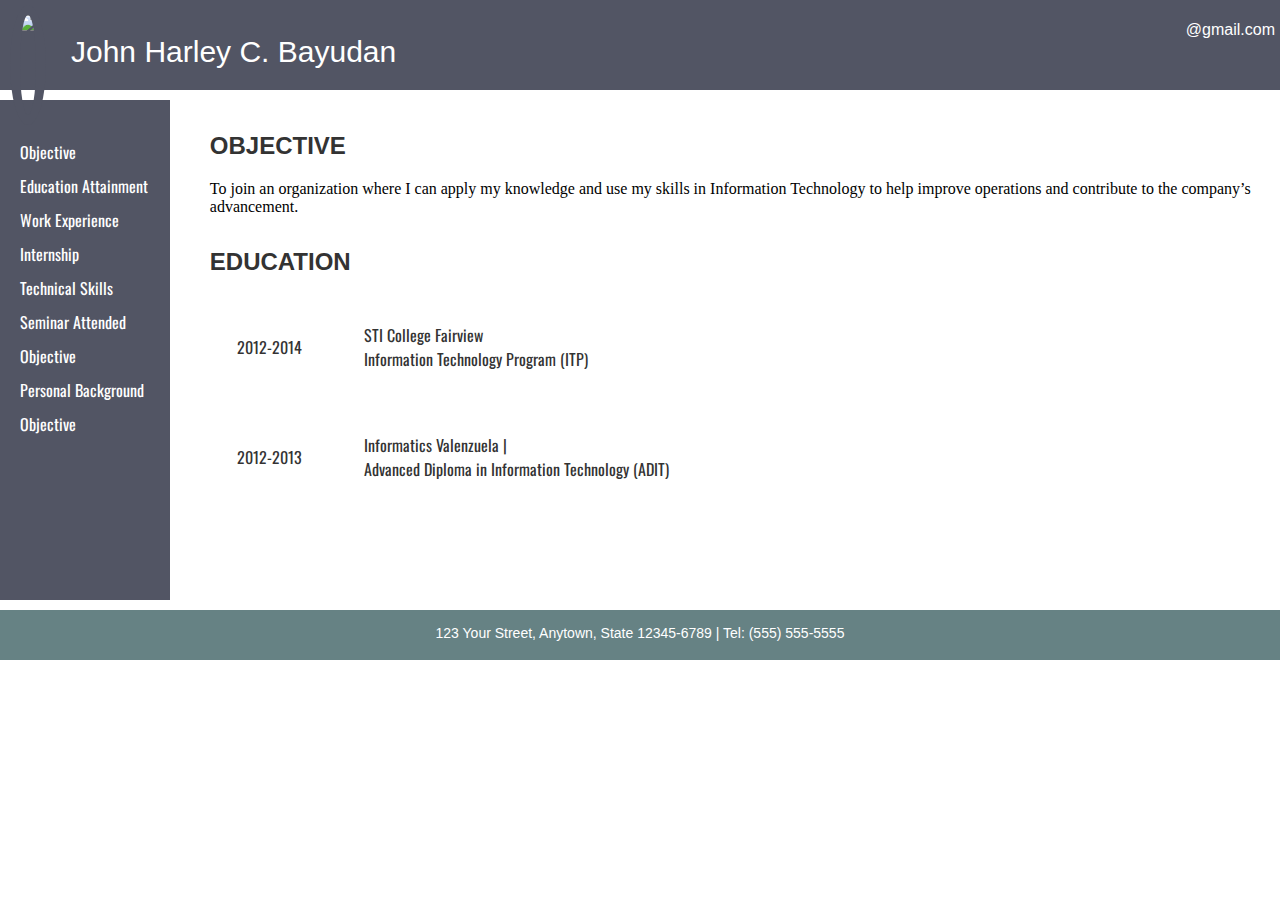
==== index.html @ 7418c087 "Add files via upload" ====
<!DOCTYPE html>
<html>
	<head>
		<link type="text/css" rel="stylesheet" href="style.css"/>
		<link href="https://fonts.googleapis.com/css?family=Oswald" rel="stylesheet"> 
		<title></title>
	</head>
	<body>
		<div id="header">
		<img class="resu-pic" src="harley.png"/>
			<div class="img-arc"> </div>
			<p id="name">John Harley C. Bayudan</p>
			<a href="mailto:you@yourdomain.com"><p id="email">@gmail.com</p></a>
		</div>


		<div class="left"> 
				<ul> 
						<li> <a href="objective"> Objective </a> </li>
						<li> <a href="objective"> Education Attainment </a></li>
						<li> <a href="objective"> Work Experience </a></li>
						<li> <a href="objective"> Internship </a></li>
						<li> <a href="objective"> Technical Skills </a></li>
						<li> <a href="objective"> Seminar Attended </a></li>
						<li> <a href="objective"> Objective </a></li>
						<li> <a href="objective"> Personal Background </a></li>
						<li> <a href="objective"> Objective </a></li>
				</ul>

		 </div>
		<div class="right">
				<div class="content-right">
					<h4>OBJECTIVE</h4>
							<p>	To join an organization where I can apply my knowledge and use my skills in
								 Information Technology to help improve operations and contribute to the 
								 company’s advancement.</p>
				</div>
			<h4>EDUCATION</h4>

<table  class="educ-attainment"> 
<tr> 	
<td> 2012-2014	</td>
<td>STI College Fairview <br>
Information Technology Program (ITP)</td>	
</tr>
<tr>
<td>2012-2013	</td>
<td>Informatics Valenzuela |<br>
Advanced Diploma in Information Technology (ADIT)</td>


</tr>
	</div>
</table>
		</div>
		<div id="footer">
			<p>123 Your Street, Anytown, State 12345-6789 | Tel: (555) 555-5555</p>
		</div>
	</body>
</html>
---- style.css ----
@import 'https://fonts.googleapis.com/css?family=Oswald';

body{
	margin: 0;
	font-family: 'Oswald', sans-serif;
}


#header {
	z-index: 1;
	position: fixed;
	width: 100%;
	margin:0 auto;
	height: 90px;
	background-color: #525564;
	
}

#name {
	float:left;
	margin-left: 15px;
	padding-top: 5px;
	font-size: 30px;
	font-family: Verdana, sans-serif;
	color: #ffffff;
}

#email{
	float:right;
	margin-right: 5px;
	padding-top: 5px;
	font-size: 16px;
	font-family: Verdana, sans-serif;
	color: #ffffff;
}

h4 {
	margin-left: 5px;
	margin-bottom: 15px;
	font-family: Verdana, sans-serif;
}

.right p {
	margin-left: 5px;
	margin-right: 5px;
	margin-top: 20px;
	font-family: Garamond, serif;
	color: #000000;

}

li {
	list-style-type: square;
}

a:hover {
	font-weight: bold;
}

.left {
	position: relative;
	float: left;
	margin-top: 100px;
	width: 170px;


	height: 500px;
 background-color: #525564;
	margin-bottom: 10px;

}

.right {
	position: relative;
	float: right;
	margin-top: 100px;
	width: 84%;
	height: 500px;
	background-color: #fff;
	margin-bottom: 10px;
}

#footer {
	position: relative;
	height: 50px;
	background-color: #668284;
	clear: both;
	font-family: Verdana, sans-serif;
	font-size: 14px;
	text-align: center;
	color: #ffffff;
}

#footer p {
	position: relative;
	padding-top: 15px;
}

/* NEWWWWW */

.resu-pic{
	float:left;
	width:auto;
	height: 100px;
	border: 10px solid #525564;
	margin: 5px 10px;
	border-radius: 100%; 

}

.content-right{
	font-family: 'Oswald', sans-serif;
}
.educ-attainment{
	


}

.educ-attainment tr td{
	
		padding: 30px;
		color:#333;
		
}

h4{
		color: #333;
		font-size: 24px;

}
.left ul{
		margin-top: 40px;

}
.left ul li {
		list-style: none;
	width: 140px;
			margin-top: 10px;
		margin-left: -20px;
}
.left ul li a{
		text-decoration: none;
		color:#fff;



}
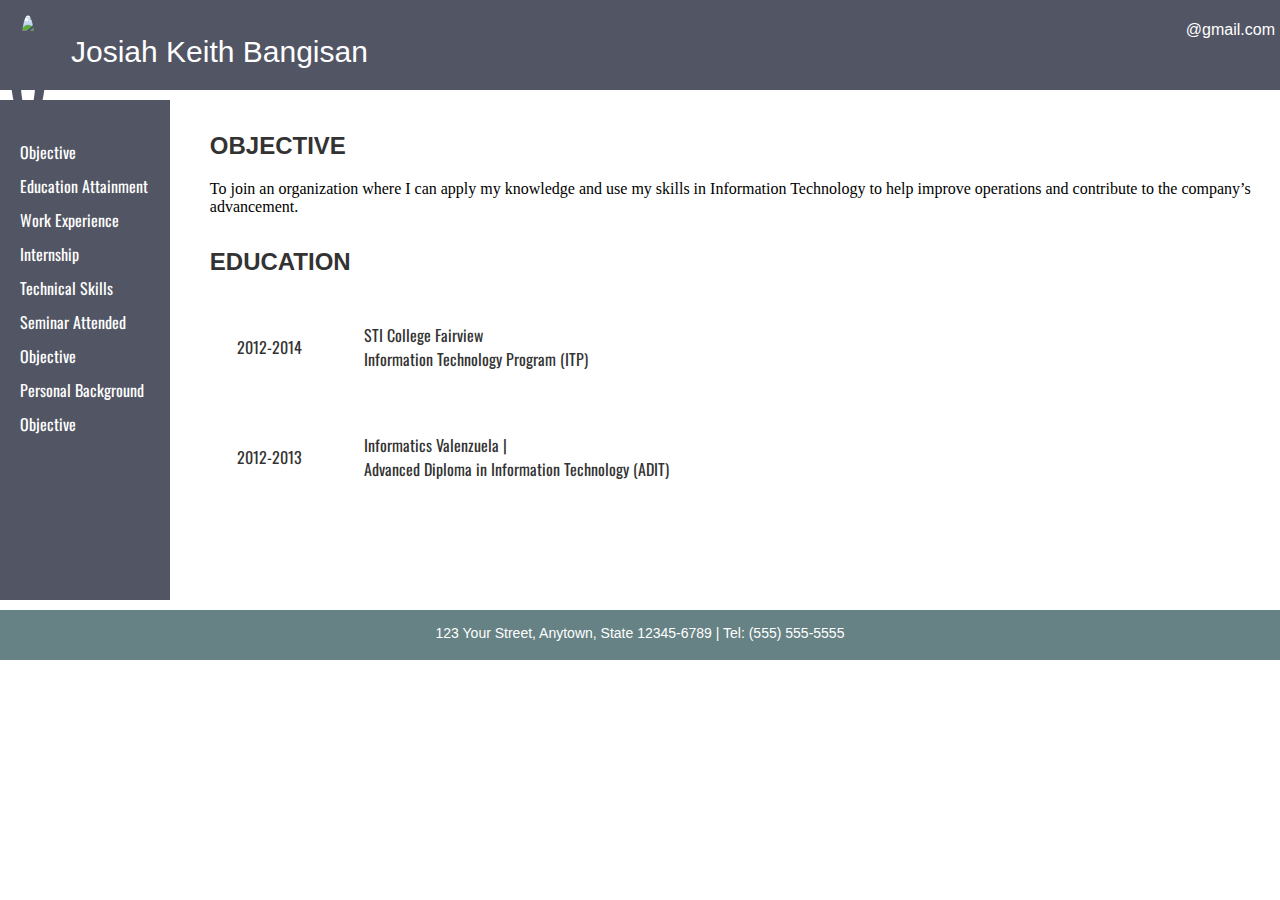
==== commit 7b3db3bc: "Update index.html" ====
--- a/index.html
+++ b/index.html
@@ -9,7 +9,7 @@
 		<div id="header">
 		<img class="resu-pic" src="harley.png"/>
 			<div class="img-arc"> </div>
-			<p id="name">John Harley C. Bayudan</p>
+			<p id="name">Josiah Keith Bangisan</p>
 			<a href="mailto:you@yourdomain.com"><p id="email">@gmail.com</p></a>
 		</div>
 
@@ -57,4 +57,4 @@
 			<p>123 Your Street, Anytown, State 12345-6789 | Tel: (555) 555-5555</p>
 		</div>
 	</body>
-</html>+</html>
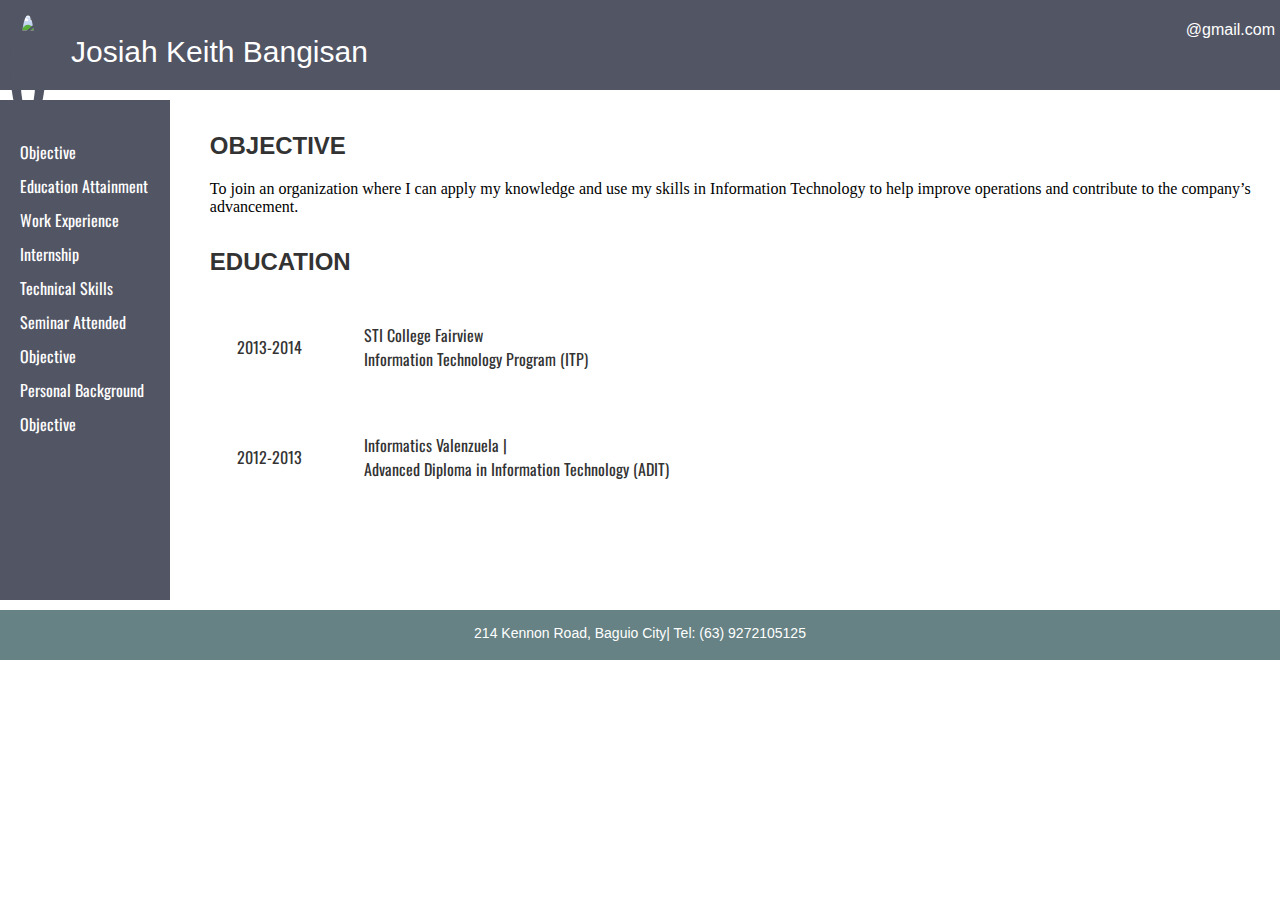
==== commit 6b71ccef: "Update index.html" ====
--- a/index.html
+++ b/index.html
@@ -39,7 +39,7 @@
 
 <table  class="educ-attainment"> 
 <tr> 	
-<td> 2012-2014	</td>
+<td> 2013-2014	</td>
 <td>STI College Fairview <br>
 Information Technology Program (ITP)</td>	
 </tr>
@@ -54,7 +54,7 @@
 </table>
 		</div>
 		<div id="footer">
-			<p>123 Your Street, Anytown, State 12345-6789 | Tel: (555) 555-5555</p>
+			<p>214 Kennon Road, Baguio City| Tel: (63) 9272105125</p>
 		</div>
 	</body>
 </html>
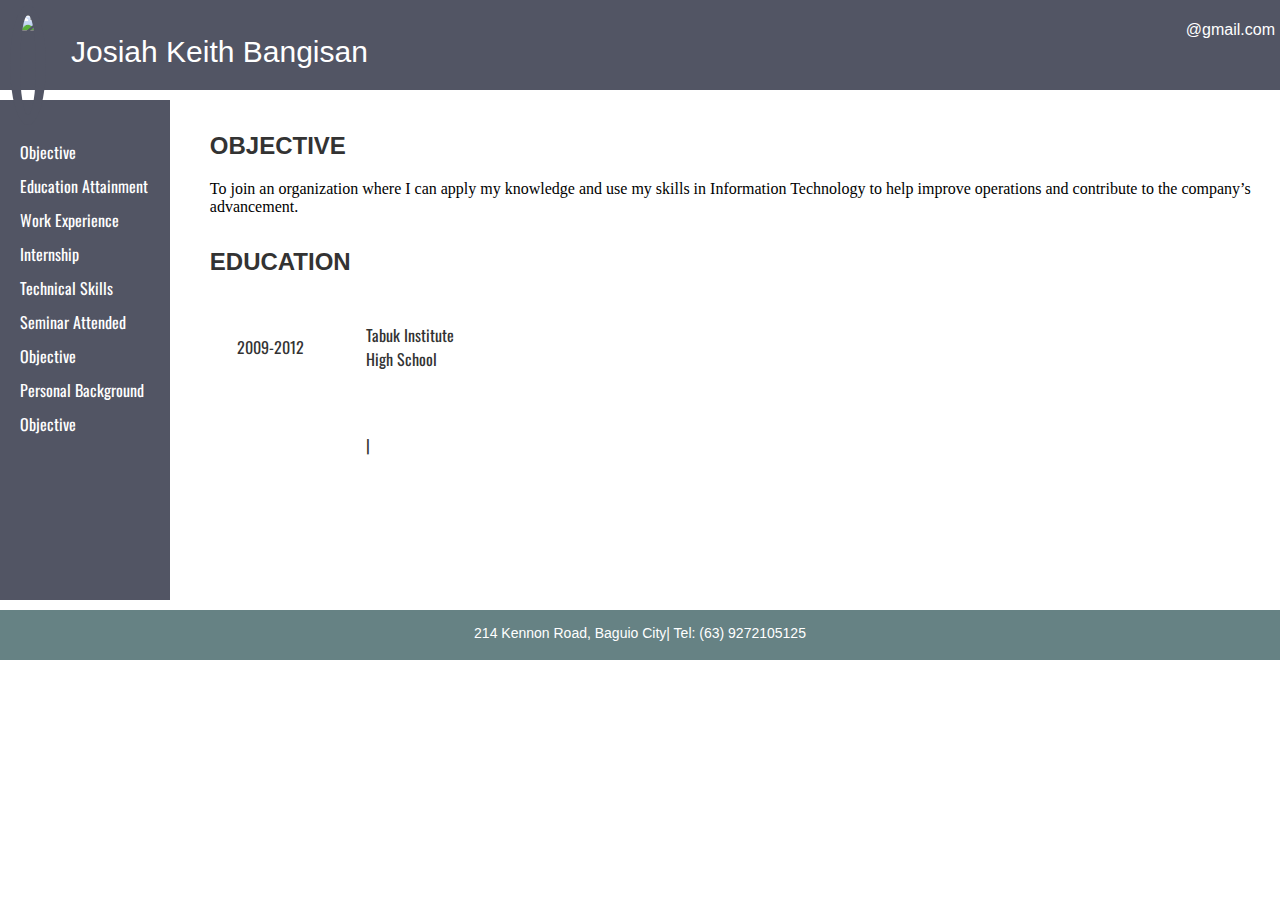
==== commit 96521eaa: "Update index.html" ====
--- a/index.html
+++ b/index.html
@@ -39,14 +39,14 @@
 
 <table  class="educ-attainment"> 
 <tr> 	
-<td> 2013-2014	</td>
-<td>STI College Fairview <br>
-Information Technology Program (ITP)</td>	
+<td> 2009-2012	</td>
+<td>Tabuk Institute <br>
+High School</td>	
 </tr>
 <tr>
-<td>2012-2013	</td>
-<td>Informatics Valenzuela |<br>
-Advanced Diploma in Information Technology (ADIT)</td>
+<td>	</td>
+<td> |<br>
+</td>
 
 
 </tr>
